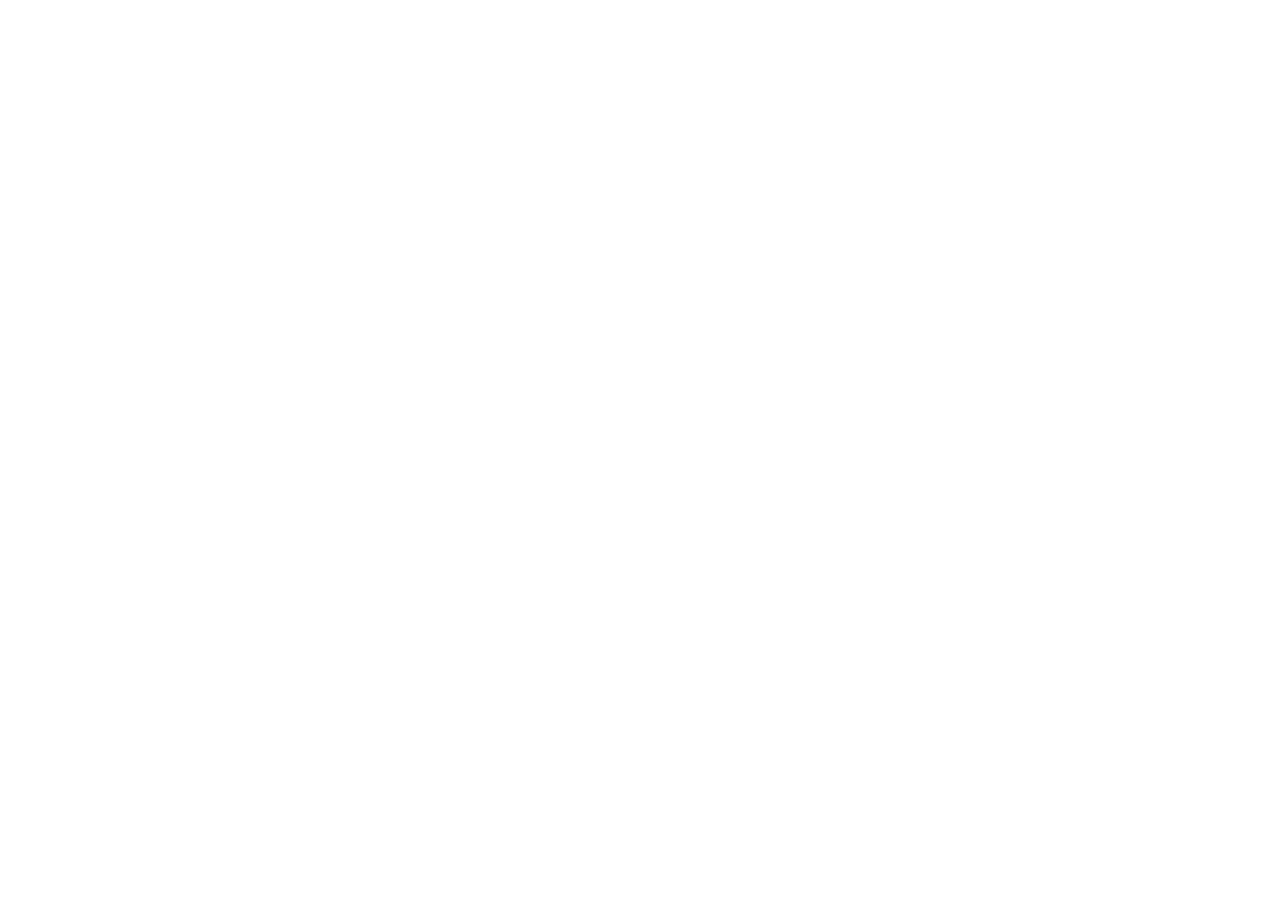
==== src/index.html @ 9162bba2 "template start working" ====
<!DOCTYPE html>
<html lang="es">
  <head>
    <meta charset="UTF-8" />
    <meta name="viewport" content="width=device-width, initial-scale=1" />
    <title>Document</title>
  </head>

  <body></body>
</html>
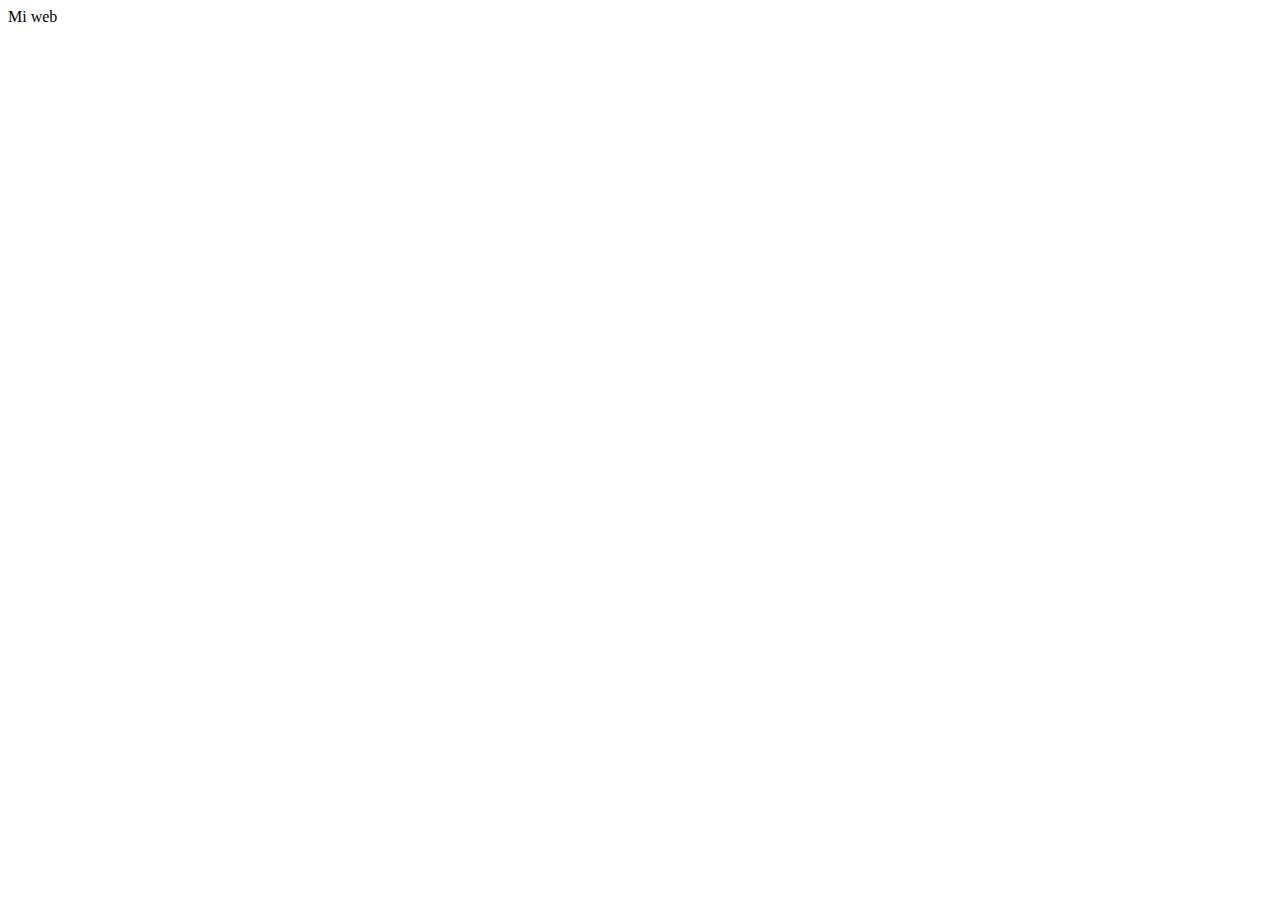
==== commit 1ac7b89d: "Change to up in git hub pages" ====
--- a/src/index.html
+++ b/src/index.html
@@ -6,5 +6,7 @@
     <title>Document</title>
   </head>
 
-  <body></body>
+  <body>
+    Mi web
+  </body>
 </html>
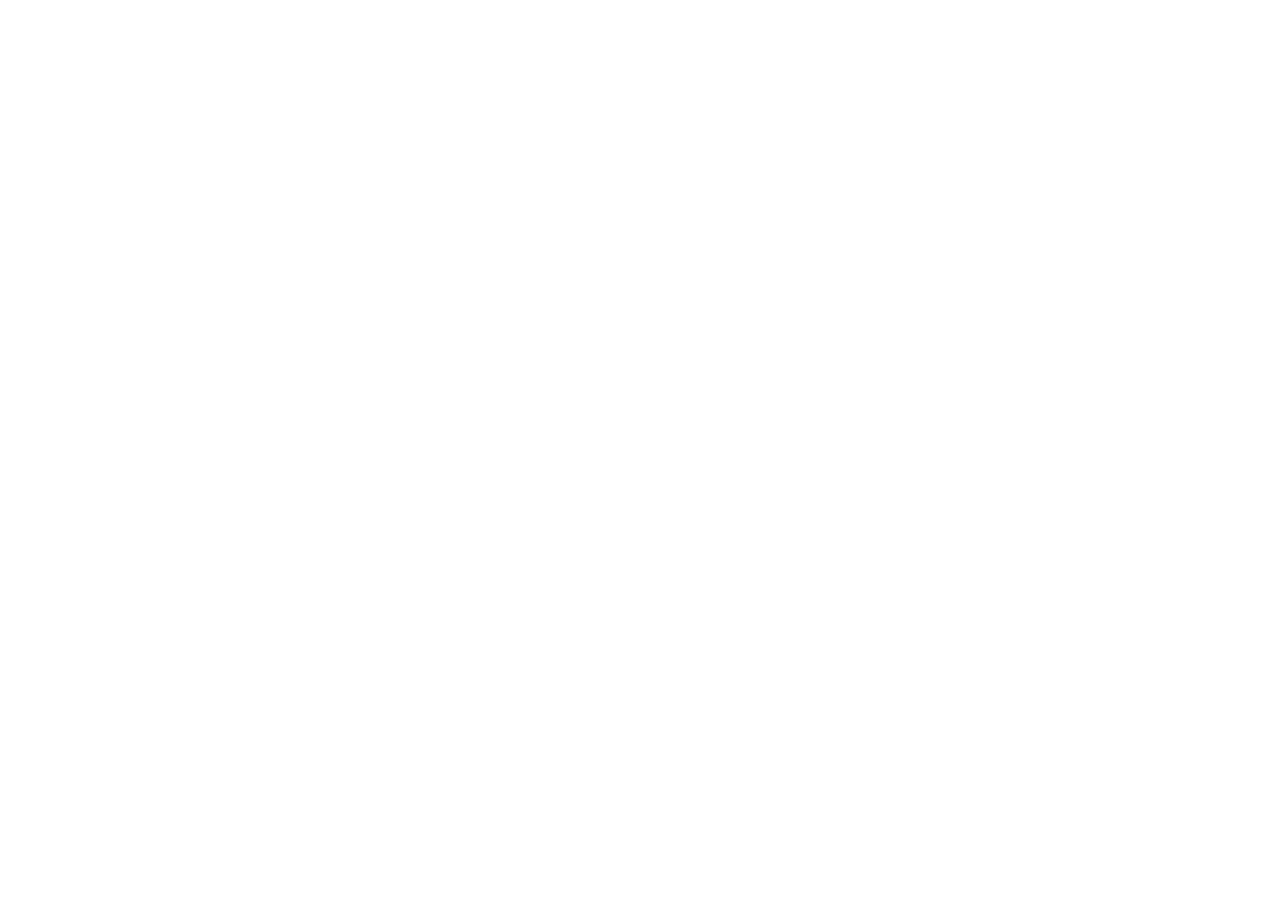
==== commit 21d649be: "index,partials and styles" ====
--- a/src/index.html
+++ b/src/index.html
@@ -3,10 +3,27 @@
   <head>
     <meta charset="UTF-8" />
     <meta name="viewport" content="width=device-width, initial-scale=1" />
-    <title>Document</title>
+    <title>Mi tienda de deporte</title>
+
+    <link rel="preconnect" href="https://fonts.googleapis.com" />
+    <link rel="preconnect" href="https://fonts.gstatic.com" crossorigin />
+    <link
+      href="https://fonts.googleapis.com/css2?family=Roboto:ital,wght@0,100;0,300;0,400;0,500;0,700;0,900;1,100;1,300;1,400;1,500;1,700;1,900&display=swap"
+      rel="stylesheet"
+    />
+
+    <link rel="preconnect" href="https://fonts.googleapis.com" />
+    <link rel="preconnect" href="https://fonts.gstatic.com" crossorigin />
+    <link
+      href="https://fonts.googleapis.com/css2?family=Roboto+Slab:wght@100..900&display=swap"
+      rel="stylesheet"
+    />
+
+    <link rel="stylesheet" href="/scss/main.scss" />
   </head>
 
   <body>
-    Mi web
+    <load: src="./partials/header.html" /> <load: src="./partials/aside.html" />
+    <load: src="./partials/main.html" /> <load: src="./partials/footer.html" />
   </body>
 </html>
